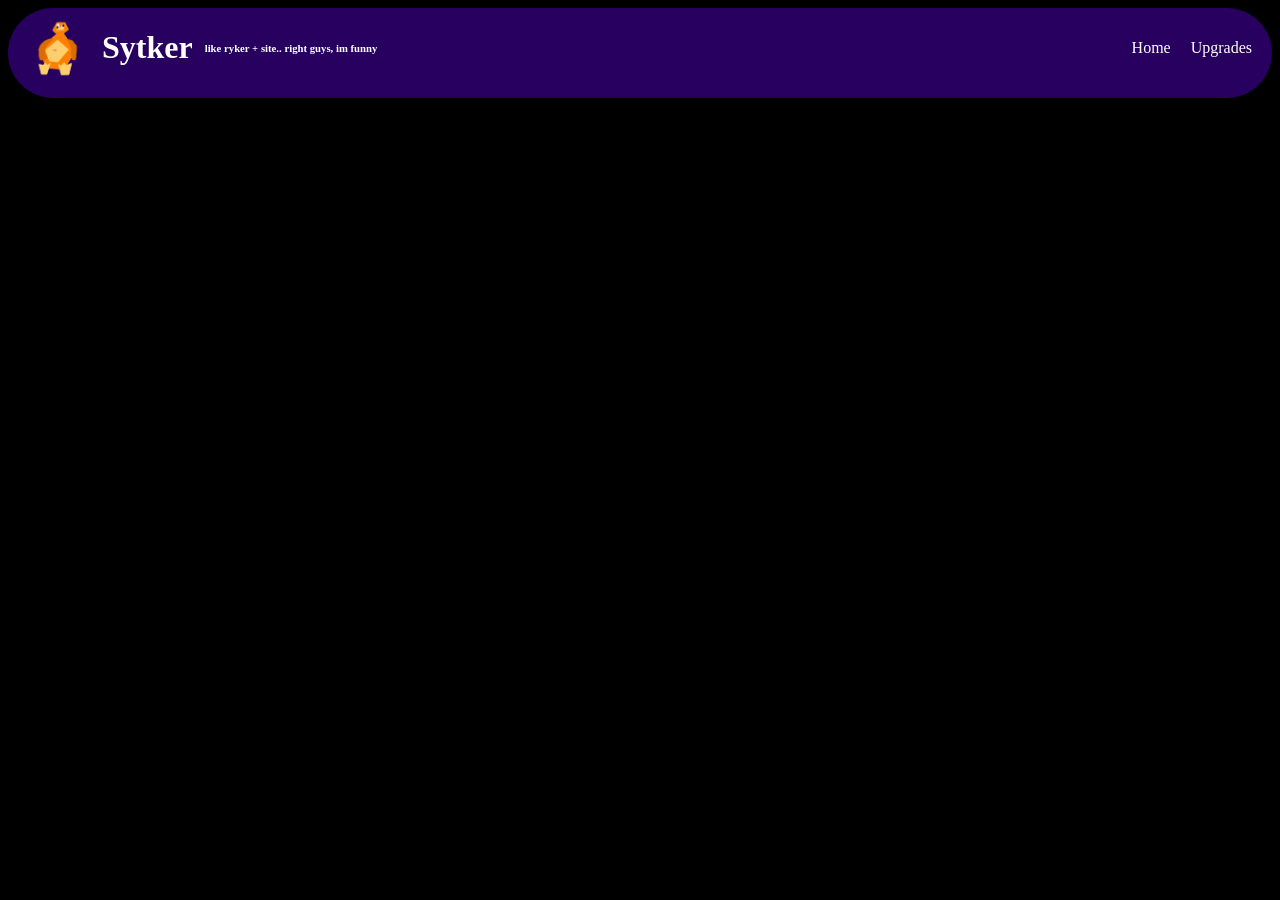
==== index.html @ 4e85562a "Initial commit" ====
<!doctype html>
<html lang="en">
<head>
    <meta charset="UTF-8">
    <meta name="viewport" content="width=device-width, initial-scale=1.0">
    <title>Sytker</title>
    <link rel="stylesheet" href="style.css">
</head>
<body>
    <header class="bigboytopbar">
        <img id="rux" src="logo.png"></img>
        <h1>Sytker</h1>
        <h6>like ryker + site.. right guys, im funny</h6>
        <nav class="navigationator">
             <a href="index.html">Home</a>
             <a href="upgrades.html">Upgrades</a>
         </nav>
    </header>
    <h2 id="counter-container"><span id="counter"></span></h2>
    <div id="space-background"></div>
    <script src="space.js"></script>
</body>
</html>
---- style.css ----
* {
    border-radius: 50px;
}

body {
    font-family: "Comic Sans MS", "Comic Sans", cursive;
    color: white;
    background-color: black;
}

.bigboytopbar {
    display: flex;
    align-items: center;
    gap: 12px;
    padding-bottom: 10px;
    background-color: rgba(53, 0, 128, 0.75);
    z-index: 1;
}

.bigboytopbar nav {
    display: flex;
    gap: 20px;
    margin-left: auto;
    margin-right: 20px;
}

.bigboytopbar nav a {
    color: white;
    text-decoration: none;
}

.bigboytopbar nav a:hover {
    text-decoration: underline;
}


#counter-container {
    margin-left: 15px;
    margin-right: 40px;
}

.popupthingy {
    position: fixed;
    margin: 0;
    pointer-events: none;
}

#rux {
    width: 66px;
    height: 66px;
    margin-left: 16px;
    object-fit: contain;
    background: transparent;
}

#space-background {
    position: fixed;
    inset: 0;
    overflow: hidden;
    pointer-events: none;
    z-index: -1;
}

.space-object {
    position: absolute;
    width: var(--size);
    height: auto;
    left: var(--start-x);
    top: var(--start-y);
    animation:
        travel var(--duration) linear forwards,
        rotate var(--rotation-duration) linear infinite;
    user-select: none;
    -webkit-user-select: none;
    -webkit-user-drag: none;
}

.explosion {
    position: fixed;
    width: 100px;
    height: 100px;
    object-fit: contain;
    transform: translate(-50%, -50%);
    pointer-events: none;
    z-index: 2;
    user-select: none;
    -webkit-user-select: none;
    -webkit-user-drag: none;
}

@keyframes travel {
    from {
        translate: 0 0;
    }
    to {
        translate: var(--move-x) var(--move-y);
    }
}

@keyframes rotate {
    from {
        rotate: 0deg;
    }
    to {
        rotate: 360deg;
    }
}
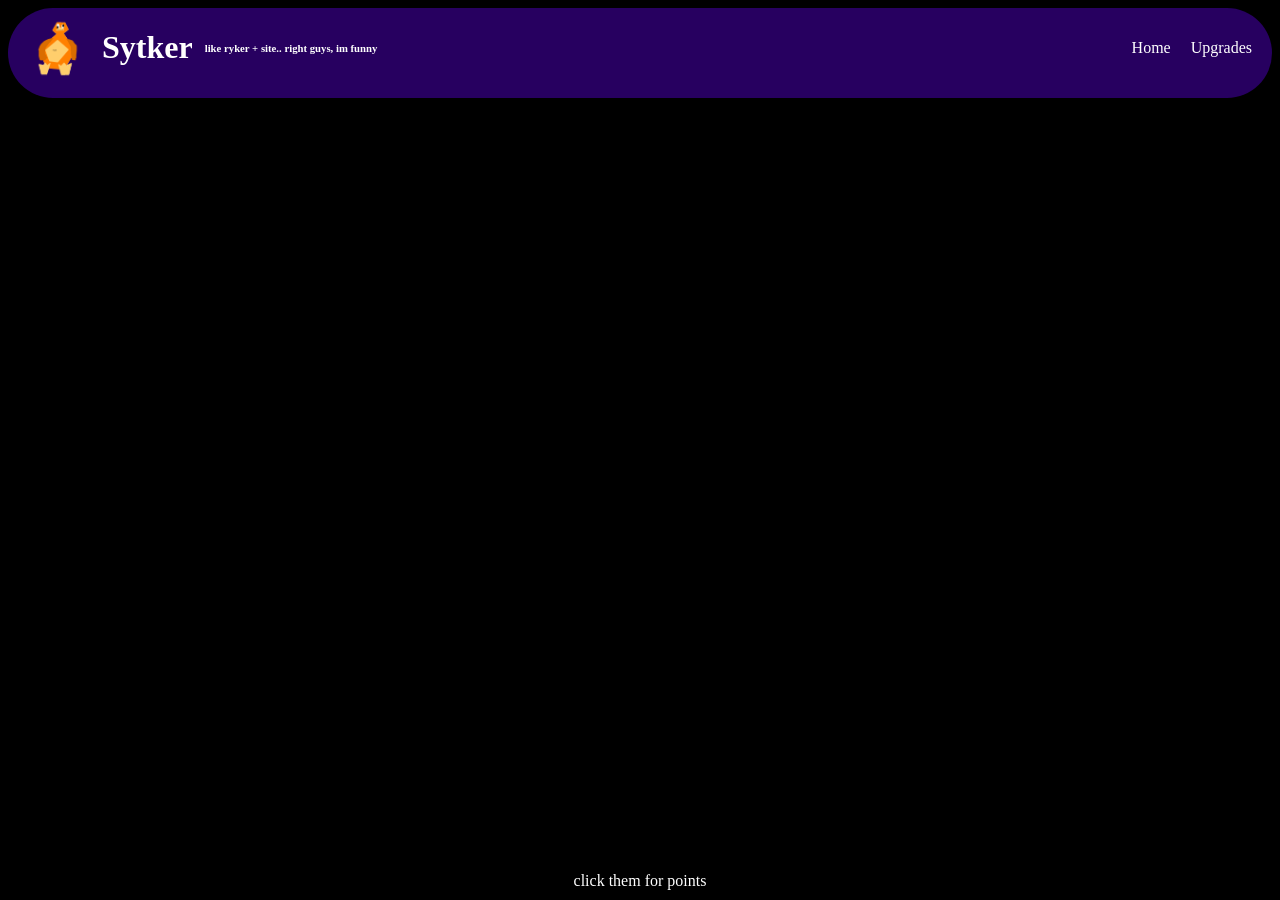
==== commit cc9dd28e: "add helper text" ====
--- a/index.html
+++ b/index.html
@@ -19,5 +19,6 @@
     <h2 id="counter-container"><span id="counter"></span></h2>
     <div id="space-background"></div>
     <script src="space.js"></script>
+    <footer>click them for points</footer>
 </body>
 </html>
--- a/style.css
+++ b/style.css
@@ -37,6 +37,14 @@
 #counter-container {
     margin-left: 15px;
     margin-right: 40px;
+}
+
+footer {
+    position: fixed;
+    bottom: 10px;
+    left: 0;
+    width: 100%;
+    text-align: center;
 }
 
 .popupthingy {
